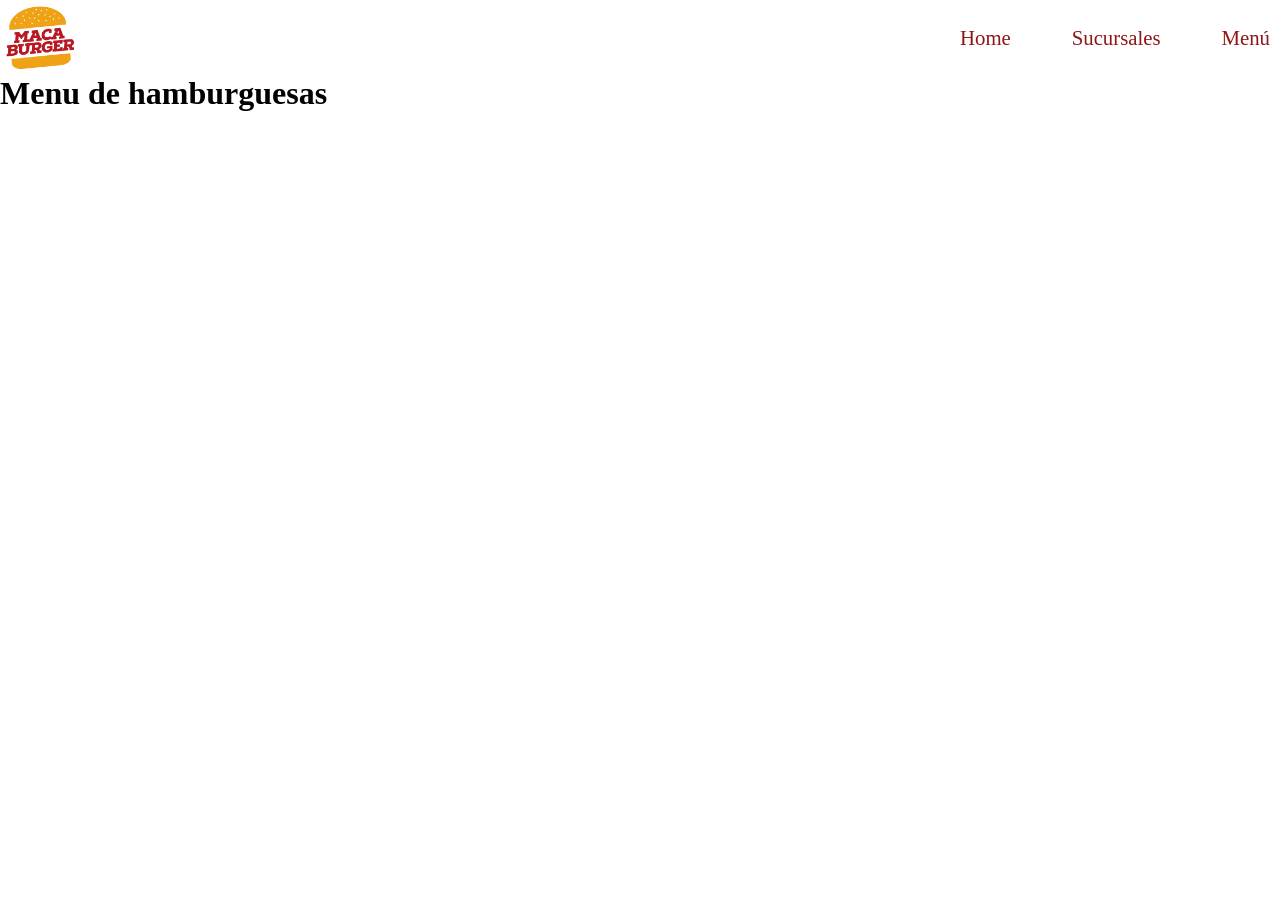
==== page/menu.html @ a148c0e4 "1er version del proyecto" ====
<!DOCTYPE html>
<html lang="en">
<head>
    <meta charset="UTF-8">
    <meta name="viewport" content="width=device-width, initial-scale=1.0">
    <title>Document</title>
    <link rel="stylesheet" href="../css/style.css">
</head>
<body>
    <header>
        <img class="logo" src="../img/logo.png" alt="">
        <nav>
            <ul class="lista-header">
                <li><a href="../index.html">Home</a></li>
                <li><a href="./sucursales.html">Sucursales</a></li>
                <li><a href="#">Menú</a></li>
            </ul>
        </nav>
    </header>
    <main>
        <h1>Menu de hamburguesas</h1>
    </main>
    <footer>

    </footer>
</body>
</html>
---- css/style.css ----
/* paleta de colores
#ffbc0d amarillo 
#8E1616 bordo
*/

*{
    margin: 0;
    padding: 0;
	box-sizing: content-box;
}



/* Header */
header{
    background-color: white;
    display: flex;
    justify-content: space-between;
    position: sticky;
    top: 0px;
    z-index: 100;
}
.logo{
    width: 70px;
    margin: 5px;
}
header ul{
    list-style: none;
}

nav{
    width: 25%;
}
nav a{
    color: #8E1616;
    text-decoration: none;
    font-size: 1.3rem;
}

.lista-header{
    height: 100%;
    display: flex;
    justify-content: space-between;
    align-items: center;
    margin-right: 10px;
}

/* Main index */
.presentacion{
    background-image: url(../img/fondo.jpg);
    display: flex;
    flex-direction: row;
    justify-content: center;
}

.presentacion h1{
    color: white ;
    text-shadow: 2px 5px 5px rgba(142,22,22,0.86);
    font-size: 4rem;
}

.maca{
    color: #8E1616;
}
.presentacion div{
    
    width: 30%;
    display: flex;
    flex-direction: column;
    justify-content: center;
    text-align: center;
}
.banner{
    filter: drop-shadow(4px 4px 6px rgba(0, 0, 0, 0.5));
}




/* footer */
footer{
    background-color: #ffbc0d;
    color: #8E1616;
    display: flex;
    justify-content: center;
    align-items: center;
}
footer img{
    width: 50px;
    margin: 10px;
}

.wp{
    width: 50px;
    position: fixed;
    bottom: 80px;
    right: 80px;
}
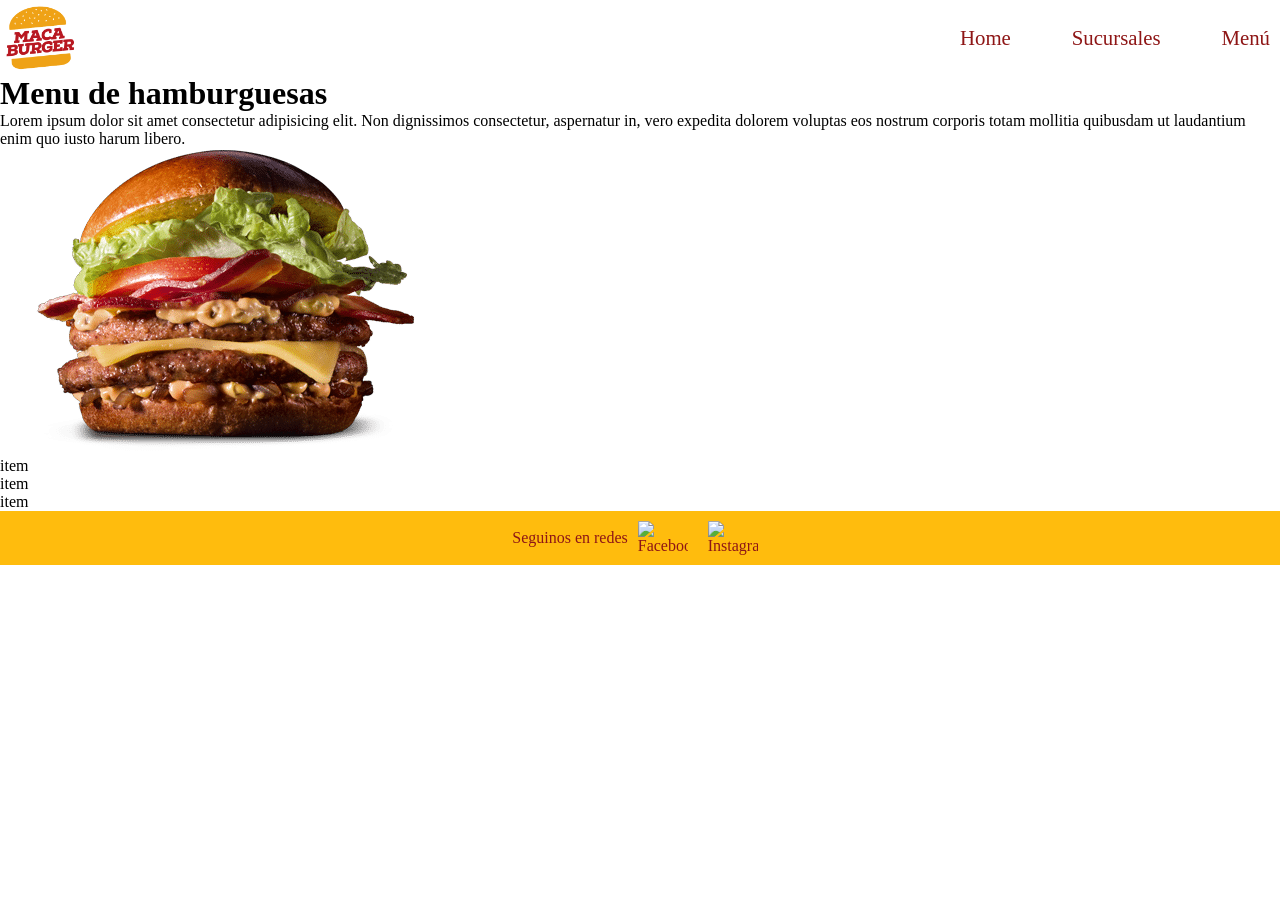
==== commit a280f42e: "finalizamos menu" ====
--- a/page/menu.html
+++ b/page/menu.html
@@ -19,9 +19,29 @@
     </header>
     <main>
         <h1>Menu de hamburguesas</h1>
+
+        <p>Lorem ipsum dolor sit amet consectetur adipisicing elit. Non dignissimos consectetur, aspernatur in, vero expedita dolorem voluptas eos nostrum corporis totam mollitia quibusdam ut laudantium enim quo iusto harum libero.</p>
+
+        <img src="../img/carne.png" alt="">
+
+        <section>
+            <ul>
+                <li>
+                    item
+                </li>
+                <li>
+                    item
+                </li>
+                <li>
+                    item
+                </li>
+            </ul>
+        </section>
     </main>
     <footer>
-
+        <p>Seguinos en redes</p>
+        <img src="" alt="Facebook">
+        <img src="" alt="Instagram">
     </footer>
 </body>
 </html>
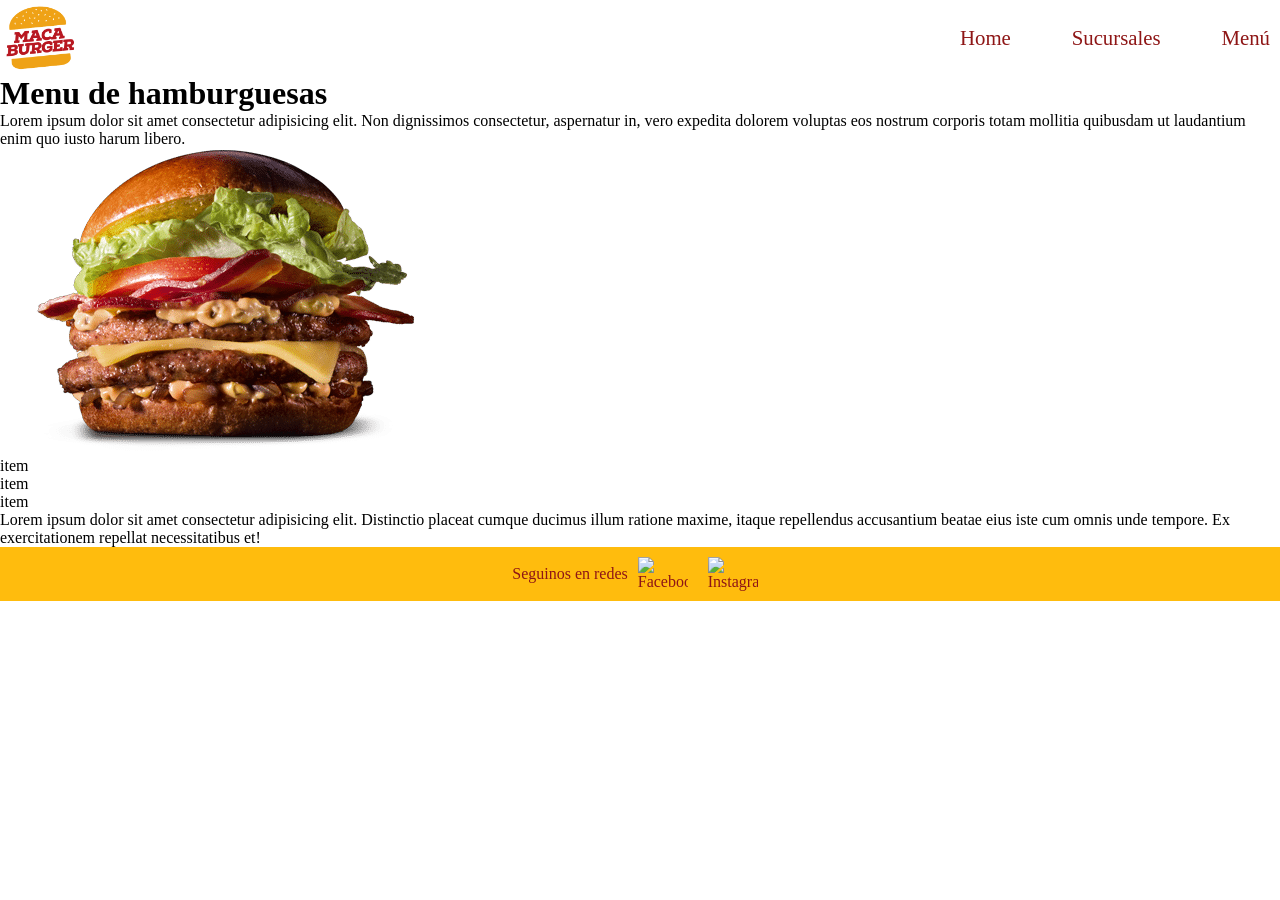
==== commit cab800d9: "sumamos texto que faltaba" ====
--- a/page/menu.html
+++ b/page/menu.html
@@ -36,6 +36,7 @@
                     item
                 </li>
             </ul>
+            <p>Lorem ipsum dolor sit amet consectetur adipisicing elit. Distinctio placeat cumque ducimus illum ratione maxime, itaque repellendus accusantium beatae eius iste cum omnis unde tempore. Ex exercitationem repellat necessitatibus et!</p>
         </section>
     </main>
     <footer>
